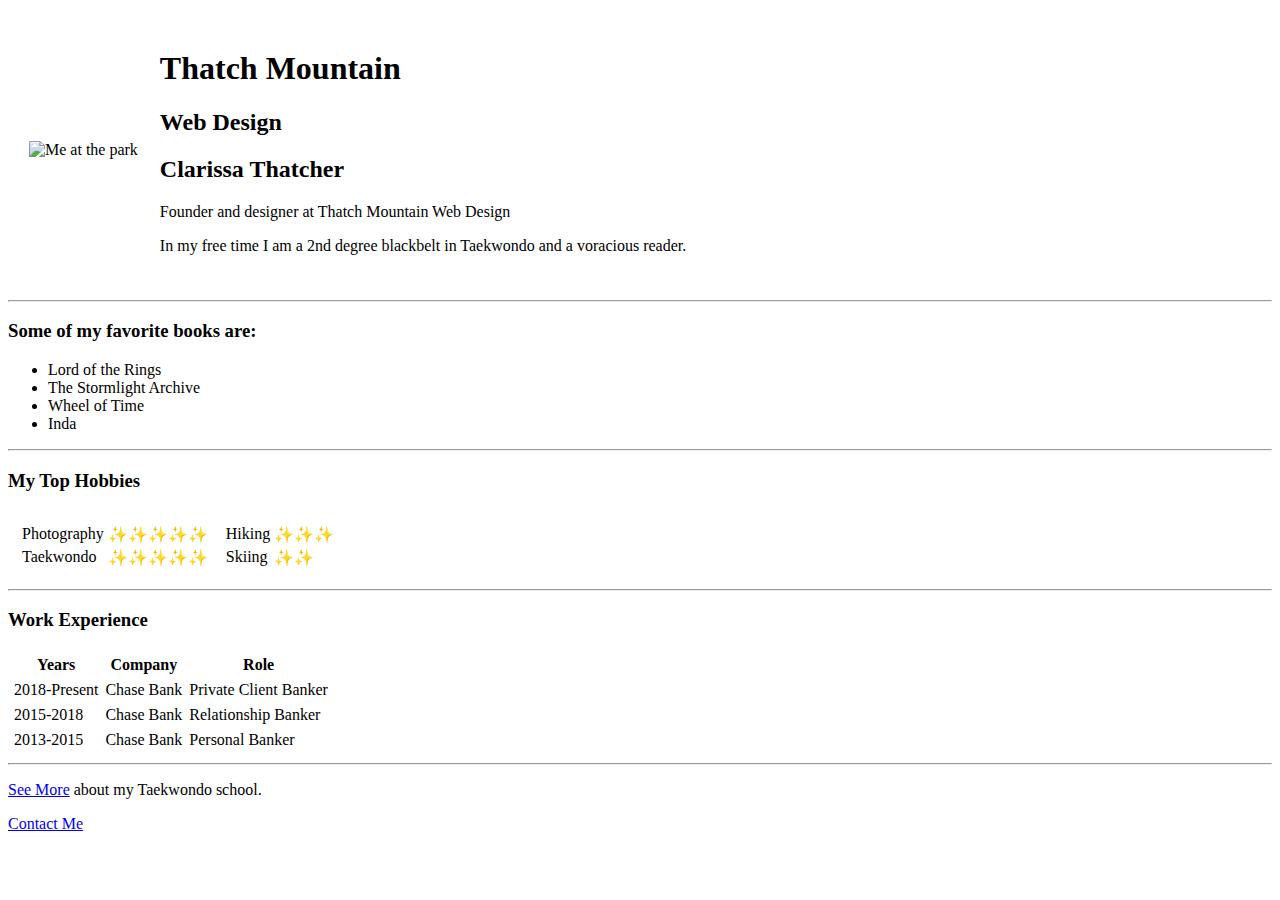
==== index.html @ 56b2625a "Initial Upload" ====
<!DOCTYPE html>
<html lang="en" dir="ltr">
  <head>
    <meta charset="utf-8">
    <title>Thatch Mountain</title>
  </head>
  <body>
    <table cellspacing="20">
      <td><img src="pic-of-Clarissa.jpg" alt="Me at the park" height="400"></td>
      <td><h1>Thatch Mountain</h1>
      <h2>Web Design</h2>
      <h2>Clarissa Thatcher</h2>
      <p>Founder and designer at Thatch Mountain Web Design</p>
      <p>In my free time I am a 2nd degree blackbelt in Taekwondo and a voracious reader.</p></td>
    </table>

    <hr>
    <h3>Some of my favorite books are:</h3>
    <ul>
      <li>Lord of the Rings</li>
      <li>The Stormlight Archive</li>
      <li>Wheel of Time</li>
      <li>Inda</li>
    </ul>
    <hr>
    <h3>My Top Hobbies</h3>
    <table cellspacing="10">
      <tr>
        <td><table>
          <tr>
            <td>Photography</td>
            <td>✨✨✨✨✨</td>
          </tr>
          <tr>
            <td>Taekwondo</td>
            <td>✨✨✨✨✨</td>
          </tr>
        </table></td>
        <td><table>
          <tr>
            <td>Hiking</td>
            <td>✨✨✨</td>
          </tr>
          <tr>
            <td>Skiing</td>
            <td>✨✨</td>
          </tr>
        </table></td>
      </tr>
    </table>

    <hr>
    <h3>Work Experience</h3>
    <table cellspacing="5">
      <thead>
        <th>Years</th>
        <th>Company</th>
        <th>Role</th>
      </thead>
      <tbody>
        <tr>
          <td>2018-Present</td>
          <td>Chase Bank</td>
          <td>Private Client Banker</td>
        </tr>
        <tr>
          <td>2015-2018</td>
          <td>Chase Bank</td>
          <td>Relationship Banker</td>
        </tr>
        <tr>
          <td>2013-2015</td>
          <td>Chase Bank</td>
          <td>Personal Banker</td>
        </tr>
      </tbody>
    </table>
    <hr>
    <p><a href="https://www.jwkimtkd.com/">See More</a> about my Taekwondo school.</p>
    <p><a href="contact.html">Contact Me</a></p>
  </body>
</html>
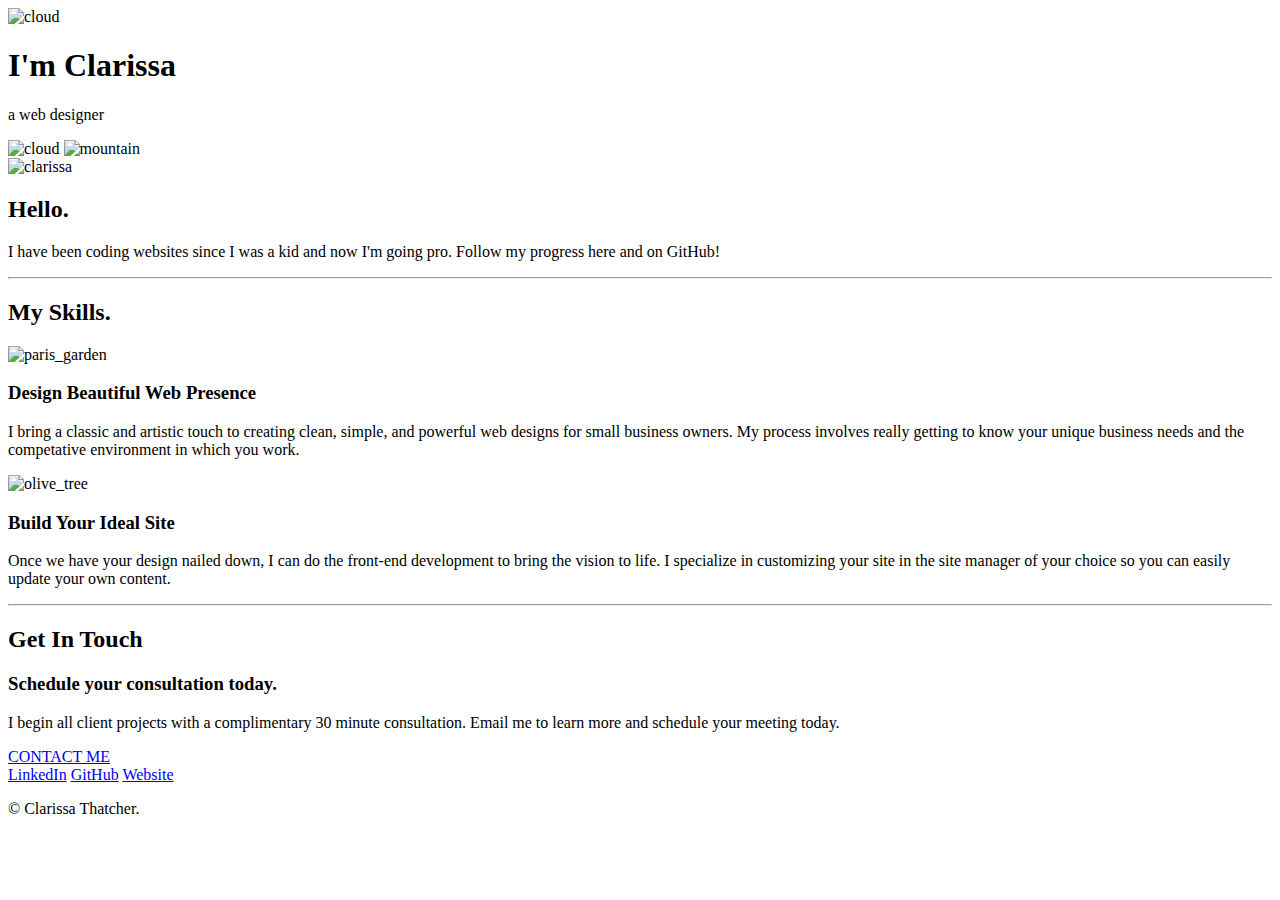
==== commit 7469df7e: "Add files via upload" ====
--- a/index.html
+++ b/index.html
@@ -1,82 +1,70 @@
 <!DOCTYPE html>
 <html lang="en" dir="ltr">
-  <head>
-    <meta charset="utf-8">
-    <title>Thatch Mountain</title>
-  </head>
-  <body>
-    <table cellspacing="20">
-      <td><img src="pic-of-Clarissa.jpg" alt="Me at the park" height="400"></td>
-      <td><h1>Thatch Mountain</h1>
-      <h2>Web Design</h2>
-      <h2>Clarissa Thatcher</h2>
-      <p>Founder and designer at Thatch Mountain Web Design</p>
-      <p>In my free time I am a 2nd degree blackbelt in Taekwondo and a voracious reader.</p></td>
-    </table>
 
+<head>
+  <meta charset="utf-8">
+  <title>Clarissa Thatcher</title>
+  <link rel="stylesheet" href="css/styles.css">
+  <link rel="icon" href="favicon.ico">
+  <link rel="preconnect" href="https://fonts.googleapis.com">
+  <link rel="preconnect" href="https://fonts.gstatic.com" crossorigin>
+  <link href="https://fonts.googleapis.com/css2?family=Luxurious+Roman&family=Nunito&family=Shadows+Into+Light&display=swap" rel="stylesheet">
+</head>
+
+<body>
+
+  <div class="top-container">
+    <img src="images/cloud.png" alt="cloud" class="cloud1">
+    <h1>I'm Clarissa</h1>
+    <p>a web designer</p>
+    <img src="images/cloud.png" alt="cloud" class="cloud2">
+    <img src="images/mountain.png" alt="mountain" class="mountain">
+  </div>
+
+  <div class="middle-container">
+    <div class="profile">
+      <img src="images\pic-of-Clarissa.jpg" alt="clarissa" height="200px">
+      <h2>Hello.</h2>
+      <p>I have been coding websites since I was a kid and now I'm going pro.
+      Follow my progress here and on GitHub!</p>
+    </div>
     <hr>
-    <h3>Some of my favorite books are:</h3>
-    <ul>
-      <li>Lord of the Rings</li>
-      <li>The Stormlight Archive</li>
-      <li>Wheel of Time</li>
-      <li>Inda</li>
-    </ul>
+    <div class="skills">
+      <h2>My Skills.</h2>
+      <div class="skill-row">
+        <img class="" src="images\paris_garden.JPG" alt="paris_garden" height="200px">
+        <h3>Design Beautiful Web Presence</h3>
+        <p>I bring a classic and artistic touch to creating clean, simple, and powerful
+        web designs for small business owners. My process involves really getting to know
+        your unique business needs and the competative environment in which you work.</p>
+      </div>
+      <div class="skill-row">
+        <img class="" src="images\olive_tree.JPG" alt="olive_tree" height="200px">
+        <h3>Build Your Ideal Site</h3>
+        <p>Once we have your design nailed down, I can do the front-end development
+        to bring the vision to life. I specialize in customizing your site in the
+        site manager of your choice so you can easily update your own content.</p>
+      </div>
+    </div>
     <hr>
-    <h3>My Top Hobbies</h3>
-    <table cellspacing="10">
-      <tr>
-        <td><table>
-          <tr>
-            <td>Photography</td>
-            <td>✨✨✨✨✨</td>
-          </tr>
-          <tr>
-            <td>Taekwondo</td>
-            <td>✨✨✨✨✨</td>
-          </tr>
-        </table></td>
-        <td><table>
-          <tr>
-            <td>Hiking</td>
-            <td>✨✨✨</td>
-          </tr>
-          <tr>
-            <td>Skiing</td>
-            <td>✨✨</td>
-          </tr>
-        </table></td>
-      </tr>
-    </table>
+    <div class="contact-me">
+      <h2>Get In Touch</h2>
+      <h3>Schedule your consultation today.</h3>
+      <p>I begin all client projects with a complimentary 30 minute consultation.
+      Email me to learn more and schedule your meeting today.</p>
+      <a class="btn" href="mailto:clarissathatcher@gmail.com">CONTACT ME</a>
+    </div>
+  </div>
 
-    <hr>
-    <h3>Work Experience</h3>
-    <table cellspacing="5">
-      <thead>
-        <th>Years</th>
-        <th>Company</th>
-        <th>Role</th>
-      </thead>
-      <tbody>
-        <tr>
-          <td>2018-Present</td>
-          <td>Chase Bank</td>
-          <td>Private Client Banker</td>
-        </tr>
-        <tr>
-          <td>2015-2018</td>
-          <td>Chase Bank</td>
-          <td>Relationship Banker</td>
-        </tr>
-        <tr>
-          <td>2013-2015</td>
-          <td>Chase Bank</td>
-          <td>Personal Banker</td>
-        </tr>
-      </tbody>
-    </table>
-    <hr>
-    <p><a href="https://www.jwkimtkd.com/">See More</a> about my Taekwondo school.</p>
-    <p><a href="contact.html">Contact Me</a></p>
-  </body>
+
+  <div class="bottom-container">
+    <a class="footer-link" href="https://www.linkedin.com/clarissa-thatcher">LinkedIn</a>
+    <a class="footer-link" href="https://github.com/CThatcher16">GitHub</a>
+    <a class="footer-link" href="https://thatchmountain.com">Website</a>
+    <p>© Clarissa Thatcher.</p>
+  </div>
+
+
+</body>
+
 </html>
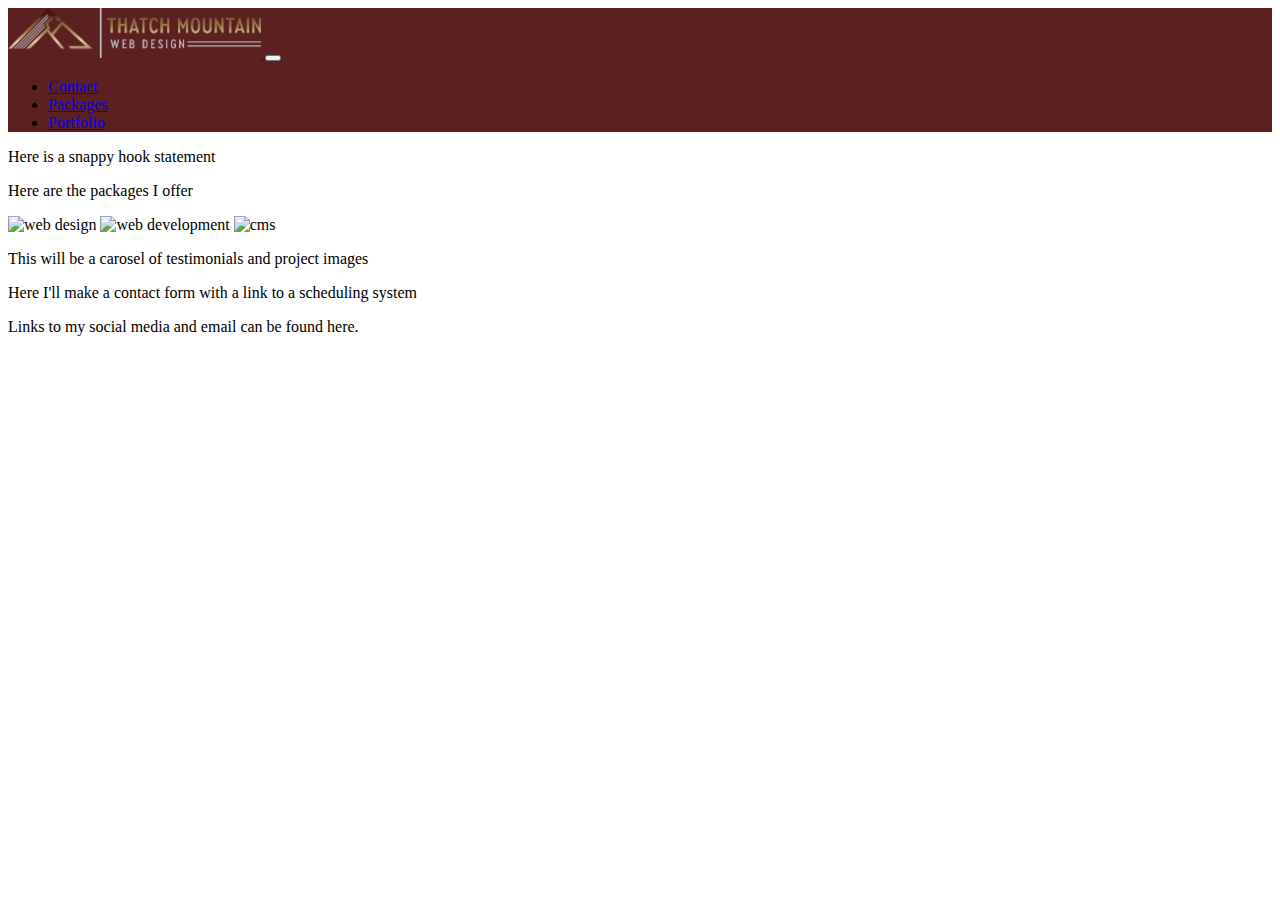
==== commit ede63e67: "Thatch Mountain Website" ====
--- a/index.html
+++ b/index.html
@@ -3,66 +3,104 @@
 
 <head>
   <meta charset="utf-8">
-  <title>Clarissa Thatcher</title>
+  <title>Thatch Mountain</title>
+
+  <!-- my styles and inputs -->
   <link rel="stylesheet" href="css/styles.css">
-  <link rel="icon" href="favicon.ico">
+  <link rel="icon" href="images\favicon.ico">
+
+  <!-- Bootstrap and JS -->
+  <link href="https://cdn.jsdelivr.net/npm/bootstrap@5.1.3/dist/css/bootstrap.min.css" rel="stylesheet" integrity="sha384-1BmE4kWBq78iYhFldvKuhfTAU6auU8tT94WrHftjDbrCEXSU1oBoqyl2QvZ6jIW3" crossorigin="anonymous">
+  <script src="https://cdn.jsdelivr.net/npm/bootstrap@5.1.3/dist/js/bootstrap.bundle.min.js" integrity="sha384-ka7Sk0Gln4gmtz2MlQnikT1wXgYsOg+OMhuP+IlRH9sENBO0LRn5q+8nbTov4+1p" crossorigin="anonymous"></script>
+
+  <!-- Google fonts -->
   <link rel="preconnect" href="https://fonts.googleapis.com">
   <link rel="preconnect" href="https://fonts.gstatic.com" crossorigin>
-  <link href="https://fonts.googleapis.com/css2?family=Luxurious+Roman&family=Nunito&family=Shadows+Into+Light&display=swap" rel="stylesheet">
+  <link href="https://fonts.googleapis.com/css2?family=Bebas+Neue&family=Montserrat:ital@0;1&display=swap" rel="stylesheet">
 </head>
 
 <body>
 
-  <div class="top-container">
-    <img src="images/cloud.png" alt="cloud" class="cloud1">
-    <h1>I'm Clarissa</h1>
-    <p>a web designer</p>
-    <img src="images/cloud.png" alt="cloud" class="cloud2">
-    <img src="images/mountain.png" alt="mountain" class="mountain">
-  </div>
+  <!-- Navbar -->
+  <section id="navbar">
 
-  <div class="middle-container">
-    <div class="profile">
-      <img src="images\pic-of-Clarissa.jpg" alt="clarissa" height="200px">
-      <h2>Hello.</h2>
-      <p>I have been coding websites since I was a kid and now I'm going pro.
-      Follow my progress here and on GitHub!</p>
-    </div>
-    <hr>
-    <div class="skills">
-      <h2>My Skills.</h2>
-      <div class="skill-row">
-        <img class="" src="images\paris_garden.JPG" alt="paris_garden" height="200px">
-        <h3>Design Beautiful Web Presence</h3>
-        <p>I bring a classic and artistic touch to creating clean, simple, and powerful
-        web designs for small business owners. My process involves really getting to know
-        your unique business needs and the competative environment in which you work.</p>
+    <nav class="navbar navbar-expand-lg navbar-dark" style="background-color: #5c2020;">
+        <a class="navbar-brand" href="#">
+          <img src="images\31278_Thatch Mountain_AK_PB-01.png" alt="logo" height="50" class="d-inline-block align-text-top">
+        </a>
+        <button class="navbar-toggler" type="button" data-bs-toggle="collapse" data-bs-target="#navbarTogglerDemo01" aria-controls="navbarTogglerDemo01" aria-expanded="false" aria-label="Toggle navigation">
+          <span class="navbar-toggler-icon"></span>
+        </button>
+      <div class="collapse navbar-collapse" id="navbarTogglerDemo02">
+        <ul class="navbar-nav ms-auto">
+          <li class="nav-item">
+            <a class="nav-link" href="#contact">Contact</a>
+          </li>
+          <li class="nav-item">
+            <a class="nav-link" href="#packages">Packages</a>
+          </li>
+          <li class="nav-item">
+            <a class="nav-link" href="#portfolio">Portfolio</a>
+          </li>
+        </ul>
+
       </div>
-      <div class="skill-row">
-        <img class="" src="images\olive_tree.JPG" alt="olive_tree" height="200px">
-        <h3>Build Your Ideal Site</h3>
-        <p>Once we have your design nailed down, I can do the front-end development
-        to bring the vision to life. I specialize in customizing your site in the
-        site manager of your choice so you can easily update your own content.</p>
-      </div>
-    </div>
-    <hr>
-    <div class="contact-me">
-      <h2>Get In Touch</h2>
-      <h3>Schedule your consultation today.</h3>
-      <p>I begin all client projects with a complimentary 30 minute consultation.
-      Email me to learn more and schedule your meeting today.</p>
-      <a class="btn" href="mailto:clarissathatcher@gmail.com">CONTACT ME</a>
-    </div>
-  </div>
+    </nav>
+
+  </section>
+
+  <!-- Header -->
+
+  <section id="header">
+
+<p>
+  Here is a snappy hook statement
+</p>
+
+  </section>
+
+  <!-- Packages -->
+
+  <section id="packages">
+
+    <p>
+      Here are the packages I offer
+    </p>
+    <img href="images\design_sample_img.jfif" alt="web design" />
+    <img href="images\dev_sample_img.png" alt="web development" />
+    <img href="images\cms_sample.png" alt="cms" />
+
+  </section>
+
+  <!-- Portfolio & Testimonial Carosel -->
+
+  <section id="Portfolio">
+<p>
+  This will be a carosel of testimonials and project images
+</p>
+  </section>
+
+  <!-- Scheduling and Contact -->
+
+  <section id="contact">
+
+<p>
+  Here I'll make a contact form with a link to a scheduling system
+</p>
+
+  </section>
 
 
-  <div class="bottom-container">
-    <a class="footer-link" href="https://www.linkedin.com/clarissa-thatcher">LinkedIn</a>
-    <a class="footer-link" href="https://github.com/CThatcher16">GitHub</a>
-    <a class="footer-link" href="https://thatchmountain.com">Website</a>
-    <p>© Clarissa Thatcher.</p>
-  </div>
+  <!-- Footer -->
+
+  <section id="footer">
+
+    <div class="footer">
+      Links to my social media and email can be found here.
+    </div>
+
+  </section>
+
 
 
 </body>
--- a/css/styles.css
+++ b/css/styles.css
@@ -0,0 +1,7 @@
+/* code for my fonts: font-family: 'Bebas Neue', cursive;
+font-family: 'Montserrat', sans-serif; */
+
+/* full page styles */
+
+
+/* navbar */
